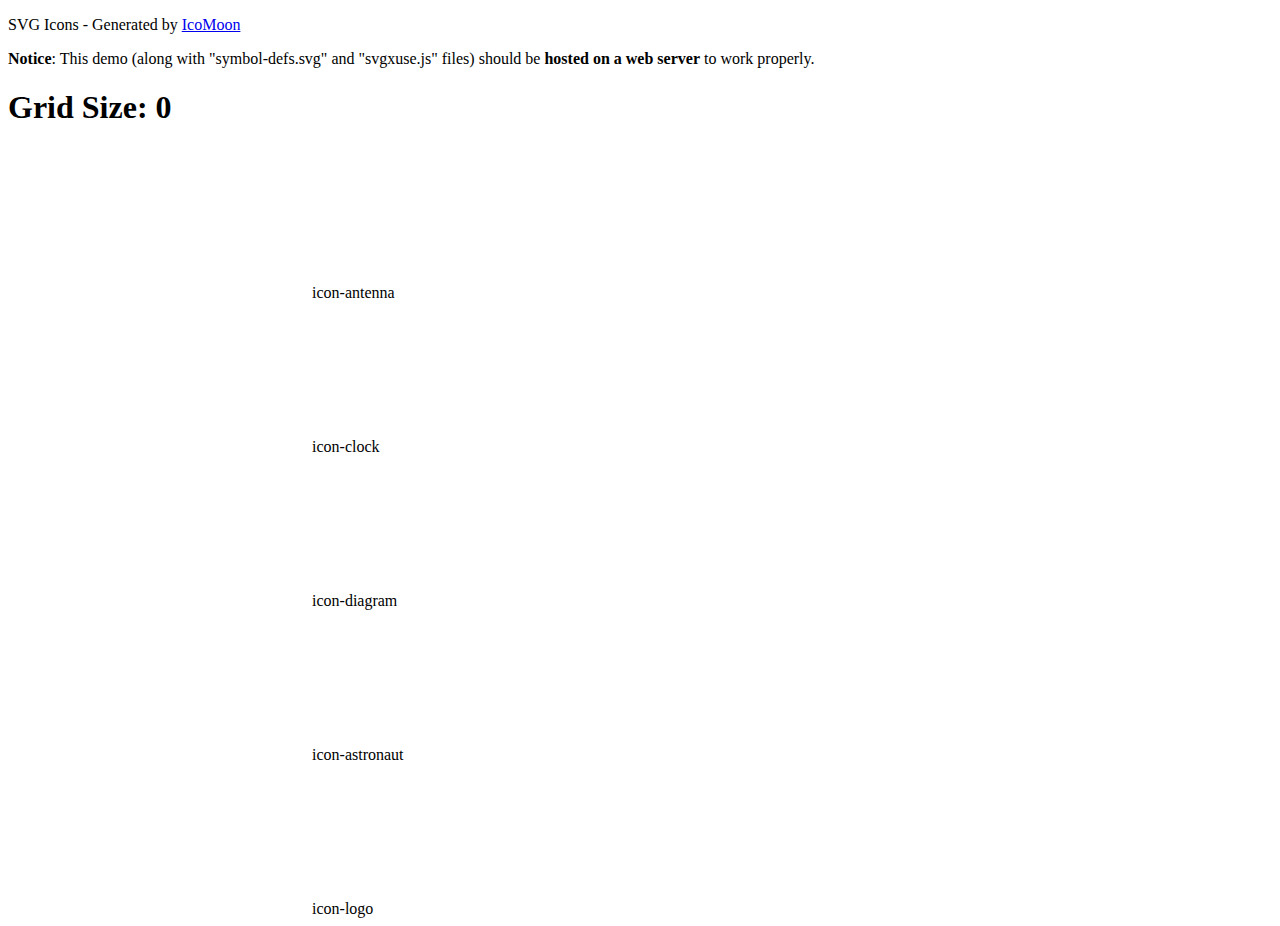
==== demo-external-svg.html @ f36e4b80 "header kismini kodladim" ====
<!doctype html>
<html>
<head>
    <title>IcoMoon - SVG Icons</title>
    <meta charset="utf-8">
    <meta name="viewport" content="width=device-width, initial-scale=1">
    <link rel="stylesheet" href="demo-files/demo.css">
    <link rel="stylesheet" href="style.css">
</head>
<body>
<header class="bgc1 clearfix">
<div class="mhl">
    <p>SVG Icons - Generated by <a href="https://icomoon.io/app">IcoMoon</a></p><p><strong>Notice</strong>: This demo (along with "symbol-defs.svg" and "svgxuse.js" files) should be <b>hosted on a web server</b> to work properly.</p>
</div>
</header>
    <div class="clearfix mhl ptl">
        <h1 class="mvm mtn fgc1">Grid Size: 0</h1>
        <div class="glyph fs1">
            <div class="clearfix pbs">
                <svg class="icon icon-antenna"><use xlink:href="symbol-defs.svg#icon-antenna"></use></svg><span class="name"> icon-antenna</span>
            </div>
        </div>
        <div class="glyph fs1">
            <div class="clearfix pbs">
                <svg class="icon icon-clock"><use xlink:href="symbol-defs.svg#icon-clock"></use></svg><span class="name"> icon-clock</span>
            </div>
        </div>
        <div class="glyph fs1">
            <div class="clearfix pbs">
                <svg class="icon icon-diagram"><use xlink:href="symbol-defs.svg#icon-diagram"></use></svg><span class="name"> icon-diagram</span>
            </div>
        </div>
        <div class="glyph fs1">
            <div class="clearfix pbs">
                <svg class="icon icon-astronaut"><use xlink:href="symbol-defs.svg#icon-astronaut"></use></svg><span class="name"> icon-astronaut</span>
            </div>
        </div>
        <div class="glyph fs1">
            <div class="clearfix pbs">
                <svg class="icon icon-logo"><use xlink:href="symbol-defs.svg#icon-logo"></use></svg><span class="name"> icon-logo</span>
            </div>
        </div>
  </div>
<script defer src="svgxuse.js"></script>
</body>
</html>
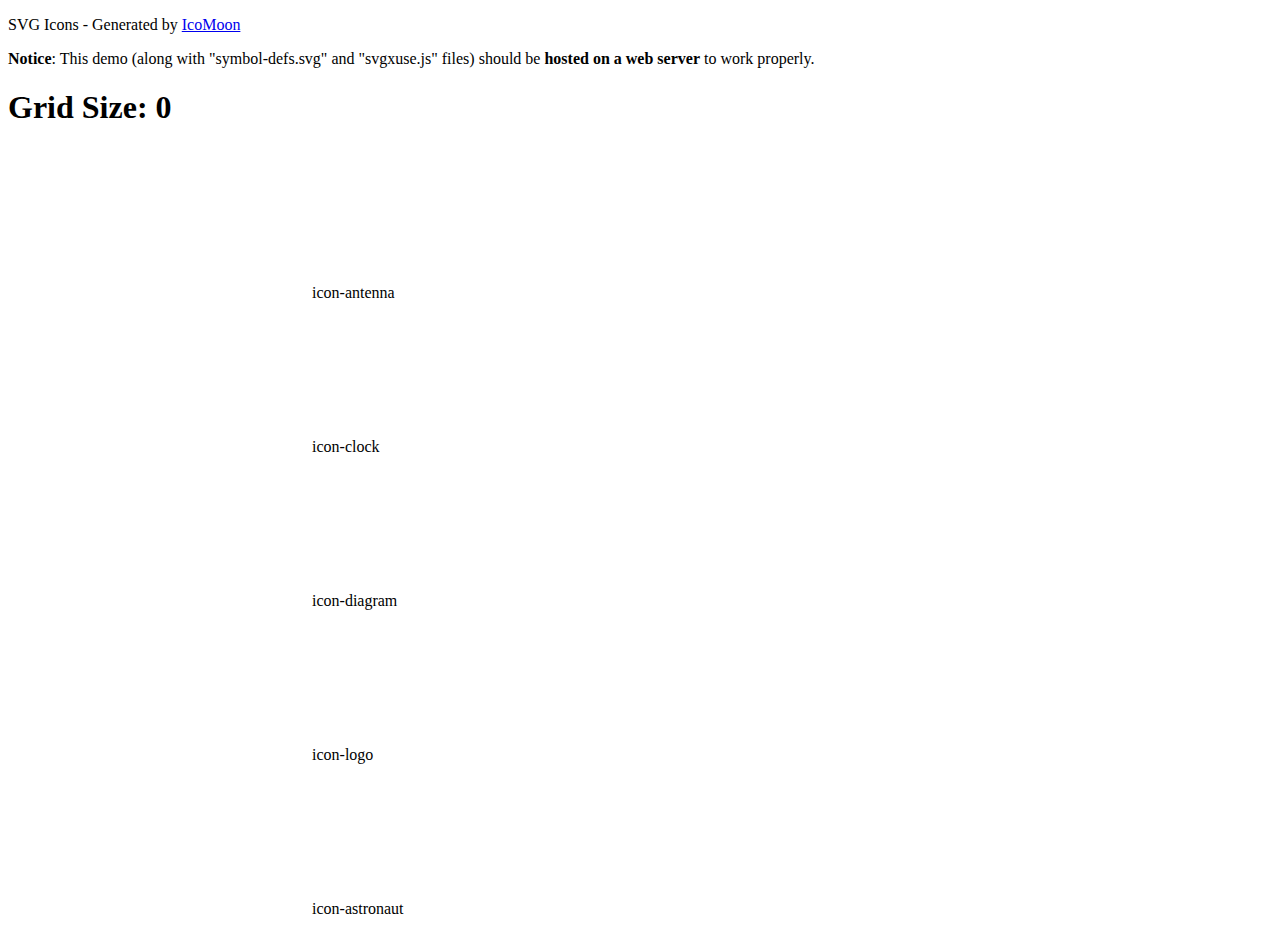
==== commit 63940109: "header ve hero-section bitti" ====
--- a/demo-external-svg.html
+++ b/demo-external-svg.html
@@ -32,12 +32,12 @@
         </div>
         <div class="glyph fs1">
             <div class="clearfix pbs">
-                <svg class="icon icon-astronaut"><use xlink:href="symbol-defs.svg#icon-astronaut"></use></svg><span class="name"> icon-astronaut</span>
+                <svg class="icon icon-logo"><use xlink:href="symbol-defs.svg#icon-logo"></use></svg><span class="name"> icon-logo</span>
             </div>
         </div>
         <div class="glyph fs1">
             <div class="clearfix pbs">
-                <svg class="icon icon-logo"><use xlink:href="symbol-defs.svg#icon-logo"></use></svg><span class="name"> icon-logo</span>
+                <svg class="icon icon-astronaut"><use xlink:href="symbol-defs.svg#icon-astronaut"></use></svg><span class="name"> icon-astronaut</span>
             </div>
         </div>
   </div>
